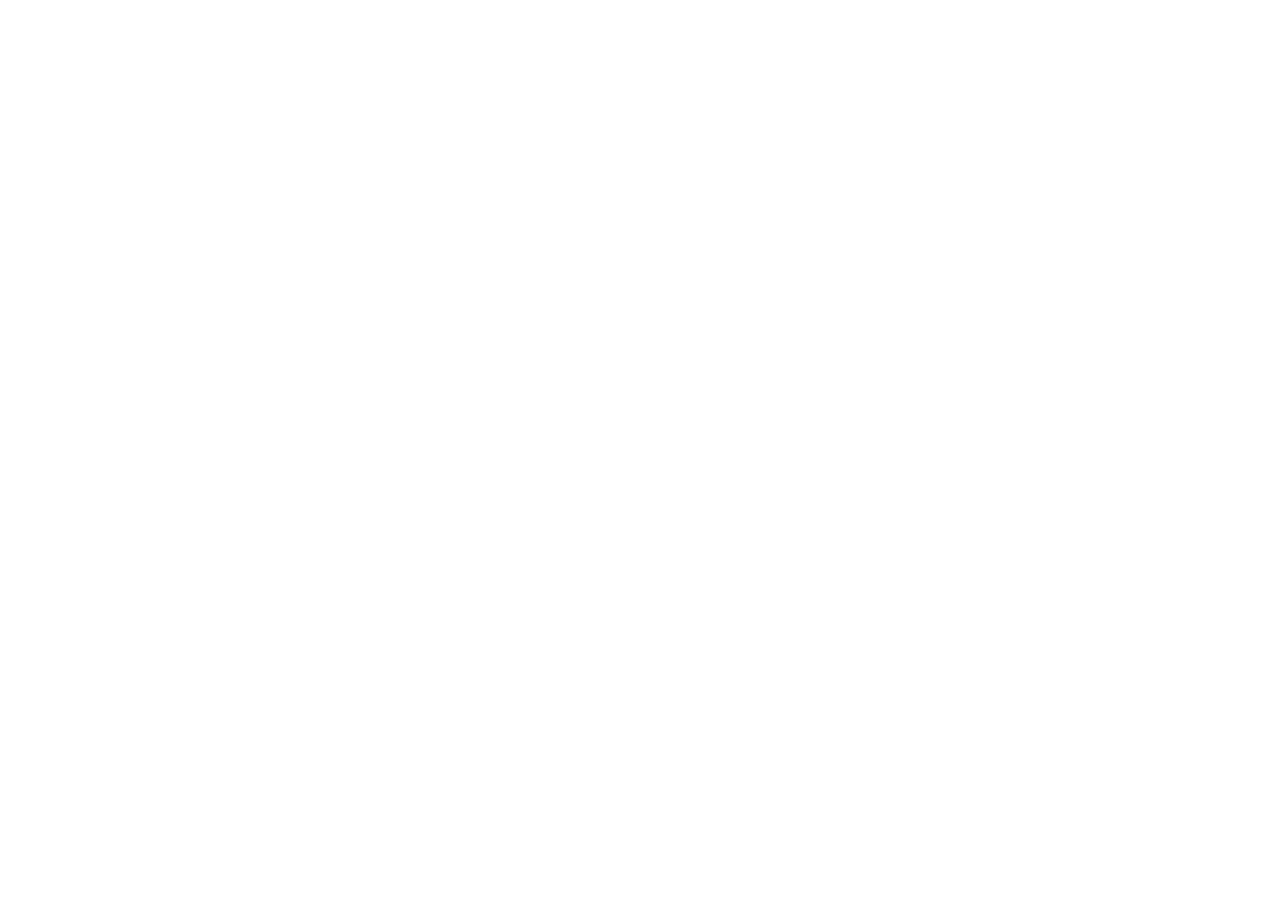
==== produto.html @ 99915b6f "salvar" ====
<!DOCTYPE html>
<html lang="en">
<head>
    <meta charset="UTF-8">
    <meta name="viewport" content="width=device-width, initial-scale=1.0">
    <title>Document</title>
</head>
<body>
    
<header>
</h1<img src
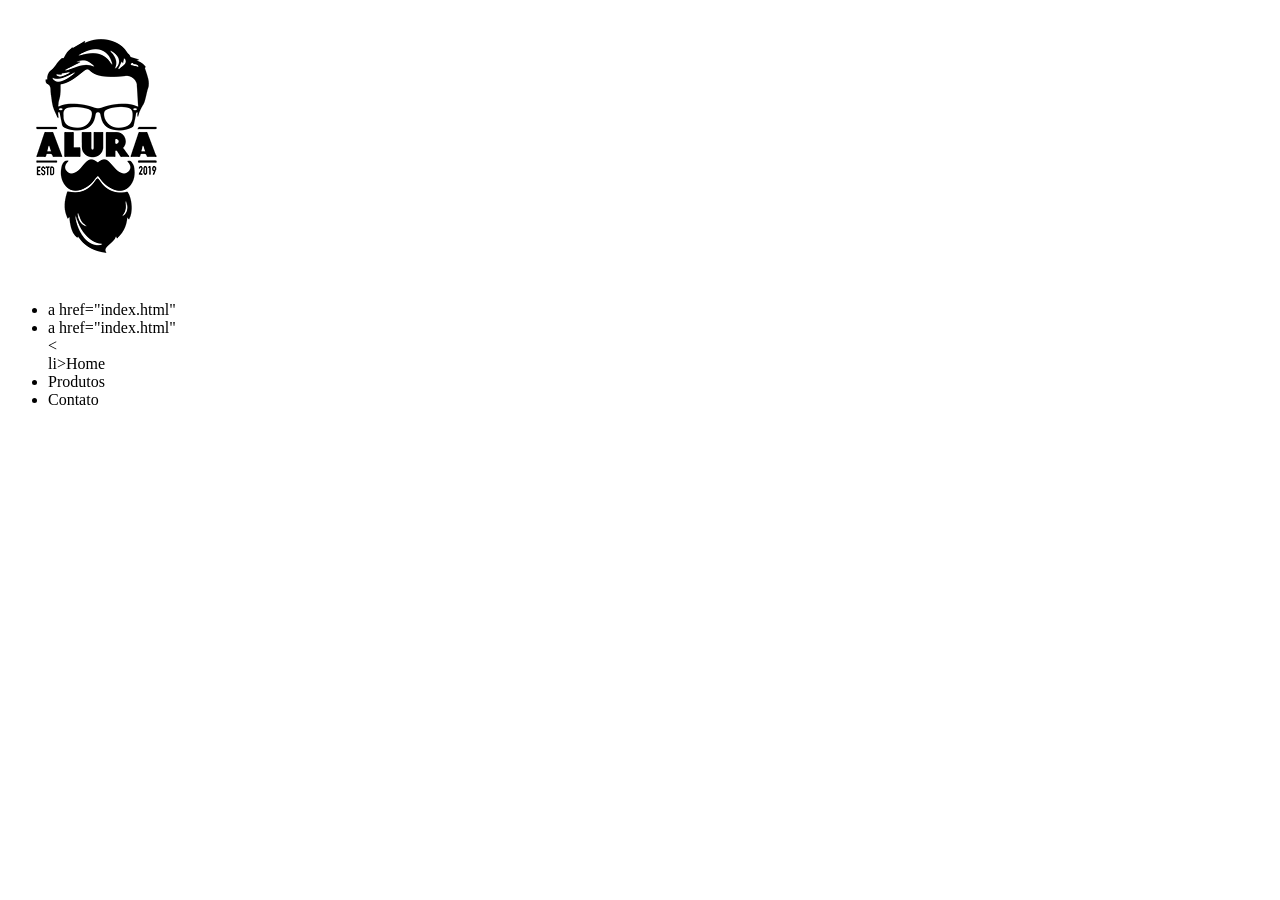
==== commit 2714fb97: "produto.css" ====
--- a/produto.html
+++ b/produto.html
@@ -3,12 +3,23 @@
 <head>
     <meta charset="UTF-8">
     <meta name="viewport" content="width=device-width, initial-scale=1.0">
-    <title>Document</title>
+    <title>Produto</title>
+    <link rel="stylesheet" href="produtos.css">
 </head>
 <body>
-    
-<header>
-</h1<img src
+    <header>
+        <h1><img src="src/logo.png" alt=></h1>
+        <nav>
+        <ul>
+        <li>a href="index.html"<Home</a></li>
+          <li>a href="index.html"<Home</a></li>
+            <  <ul></ul>li>Home</li>
+            <li>Produtos</li>
+            <li>Contato</li>
+        </ul>
+    </header>
+</body>
+</html>
 
 
 
@@ -21,5 +32,3 @@
 
 
 
-
-
